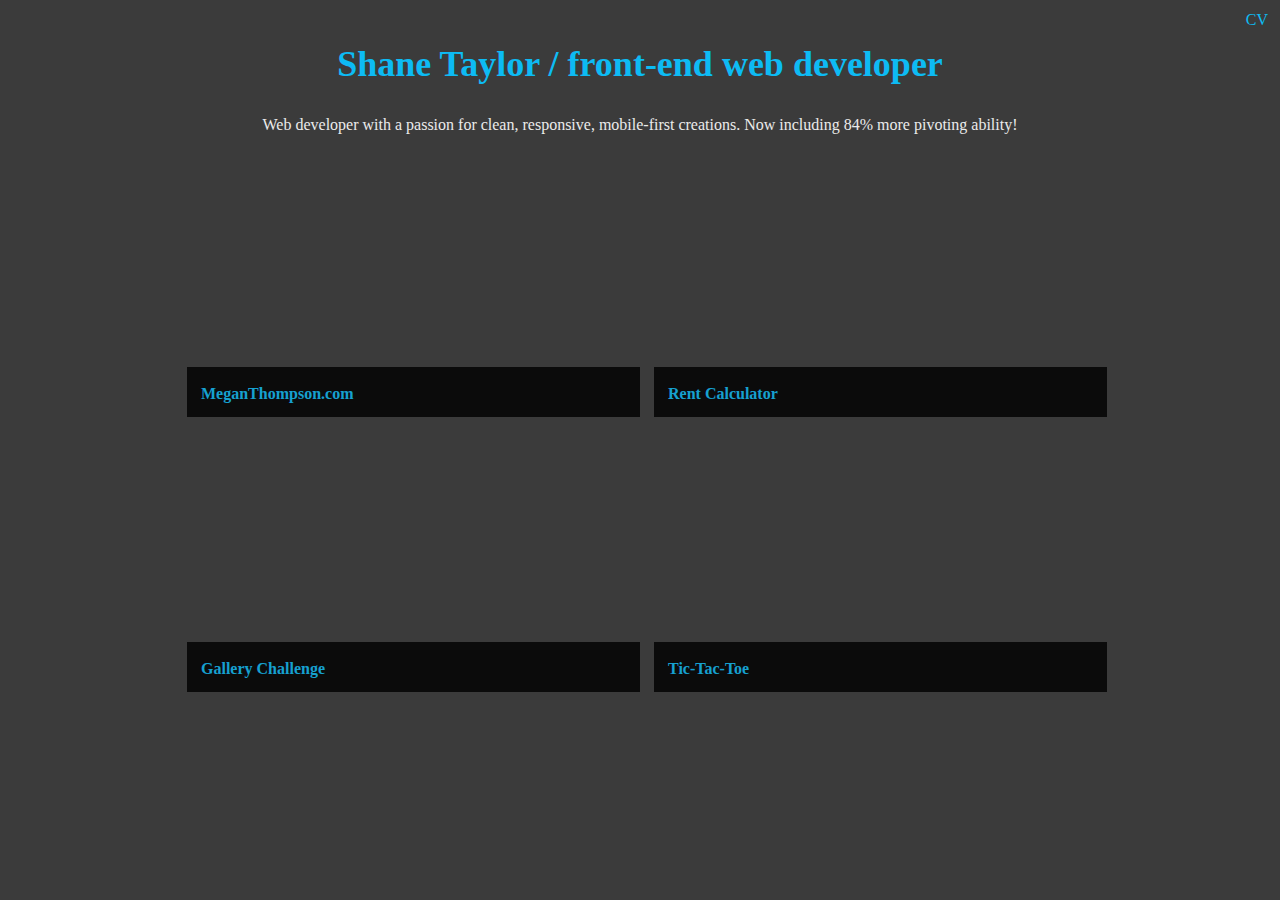
==== index.html @ 2d0ba4a1 "changed the colors and minimized the design" ====
<!doctype html>
<html class="no-js" lang="">
    <head>
        <meta charset="utf-8">
        <meta http-equiv="X-UA-Compatible" content="IE=edge">
        <title></title>
        <meta name="description" content="">
        <meta name="viewport" content="width=device-width, initial-scale=1">

        <link rel="apple-touch-icon" href="apple-touch-icon.png">
        <!-- Place favicon.ico in the root directory -->

        <link rel="stylesheet" href="css/normalize.css">
        <link rel="stylesheet" href="css/main.css">
        <link rel="stylesheet" href="css/home.css">
        <script src="js/vendor/modernizr-2.8.3.min.js"></script>
    </head>
    <body>
        <!--[if lt IE 8]>
            <p class="browserupgrade">You are using an <strong>outdated</strong> browser. Please <a href="http://browsehappy.com/">upgrade your browser</a> to improve your experience.</p>
        <![endif]-->

        <div class="nav">
            <a href="http://shaneallantaylor.github.io/ShaneTaylor_Resume.pdf" target="_blank" class="nav-item">CV</a>
        </div>

        <div class="header">
            <h1>Shane Taylor / front-end web developer</h1>
            <p class="sub-title">Web developer with a passion for clean, responsive, mobile-first creations. Now including 84% more pivoting ability!</p>
            <!-- <h2 class="and-now">and now, here's some recent sample work:</h2> -->
        </div>
        <div class="content-container">
          <div class="content">
            <a href="http://52.24.110.187/" target="_blank">
              <div class="sample-1">
                <div class="sample-title">
                  <p class="sample-title-1">MeganThompson.com</p>
                  <div class="sample-details">
                    <p class="sample-details-1">HTML5, jQuery, CSS3, SPA, Vimeo API, Django</p>
                  </div>
                </div>
              </div>
            </a>
            <a href="http://shaneallantaylor.github.io/rent-calc" target="_blank">
              <div class="sample-2">
                <div class="sample-title">
                  <p class="sample-title-2">Rent Calculator</p>
                  <div class="sample-details">
                    <p class="sample-details-2">HTML5, jQuery, CSS3</p>
                  </div>
                </div>
              </div>
            </a>
            <a href="http://shaneallantaylor.github.io/gallery-challenge/" target="_blank">
              <div class="sample-3">
                <div class="sample-title">
                  <p class="sample-title-3">Gallery Challenge</p>
                  <div class="sample-details">
                    <p class="sample-details-3">HTML5, jQuery, CSS3</p>
                  </div>
                </div>
              </div>
            </a>
            <a href="http://shaneallantaylor.github.io/tic-tac-toe/" target="_blank">
              <div class="sample-4">
                <div class="sample-title">
                  <p class="sample-title-4">Tic-Tac-Toe</p>
                  <div class="sample-details">
                    <p class="sample-details-4">HTML5, jQuery, CSS3, Blake Griffin</p>
                  </div>
                </div>
              </div>
            </a>
          </div>
        </div>
        <!-- <div class="expo-container nope">
          <div class="expo">
            <div class="arrow-up left nope">
            </div>
            <div class="arrow-up right nope">
            </div>
            <p class="expo-text 1 nope hidden">Megan Thompson is a professional photographer working at Hopeless Records and was in dire need of an updated website. I designed the the site with input from her while incorporating best practices for web development, include mobile first and responsive design. It is a single-page application, utilizing HTML5 History, a custom Django backend, URL routing and the Vimeo API. I also wrote a full technical guide for managing the backend through the custom Django installation so Megan is in full control of the content on her site.</p>
            <p class="expo-text 2 nope hidden">This was a side project of mine that I’d wanted to complete since I started my first social work job after college. Many people are not familiar with the basics of rental prices and what landlords typically expect. This calculator takes in very basic user information and succinctly explains a suggested monthly rental amount that landlords will deem affordable to the end-user and links them to a custom craigslist search based on their income. All the information within the calculation is based the latest HUD data.</p>
            <p class="expo-text 3 nope hidden">The creation of this gallery was a challenge put forth by my friends at <a href="https://asana.com/" target="_blank">Asana</a>. The task was to build a photo gallery with a fixed-width, multiple-row layout. There were also a few constraints to consider when laying out the images in the gallery: The order of images must be maintained, images in the same row must have the same height, but must also maintain their aspect ratio (+/- 1px) and not be cropped, rows are variable-height, but must be less than the maximum row height, every row except the last must have total width (including spacing between images) equal to the container width, and the last row must have total width less than or equal to the container width.</p>
            <p class="expo-text 4 nope hidden">Another fun challenge: replicate a simple, turn-based game with clearly defined winning scenarios. For this tasked I focused on improving my workflow process and scaleable code. Also, Blake Griffin wanted to help out, so his influence is felt throughout the game.</p>
          </div>
        </div> -->

        <script src="http://ajax.googleapis.com/ajax/libs/jquery/1.11.2/jquery.min.js"></script>
        <script>window.jQuery || document.write('<script src="js/vendor/jquery-1.11.2.min.js"><\/script>')</script>
        <script src="js/plugins.js"></script>
        <script src="js/main.js"></script>

    </body>
</html>
---- css/main.css ----
/*! HTML5 Boilerplate v5.0.0 | MIT License | http://h5bp.com/ */

/*
 * What follows is the result of much research on cross-browser styling.
 * Credit left inline and big thanks to Nicolas Gallagher, Jonathan Neal,
 * Kroc Camen, and the H5BP dev community and team.
 */

/* ==========================================================================
   Base styles: opinionated defaults
   ========================================================================== */

html {
    color: #222;
    font-size: 1em;
    line-height: 1.4;
}

/*
 * Remove text-shadow in selection highlight:
 * https://twitter.com/miketaylr/status/12228805301
 *
 * These selection rule sets have to be separate.
 * Customize the background color to match your design.
 */

::-moz-selection {
    background: #b3d4fc;
    text-shadow: none;
}

::selection {
    background: #b3d4fc;
    text-shadow: none;
}

/*
 * A better looking default horizontal rule
 */

hr {
    display: block;
    height: 1px;
    border: 0;
    border-top: 1px solid #ccc;
    margin: 1em 0;
    padding: 0;
}

/*
 * Remove the gap between audio, canvas, iframes,
 * images, videos and the bottom of their containers:
 * https://github.com/h5bp/html5-boilerplate/issues/440
 */

audio,
canvas,
iframe,
img,
svg,
video {
    vertical-align: middle;
}

/*
 * Remove default fieldset styles.
 */

fieldset {
    border: 0;
    margin: 0;
    padding: 0;
}

/*
 * Allow only vertical resizing of textareas.
 */

textarea {
    resize: vertical;
}

/* ==========================================================================
   Browser Upgrade Prompt
   ========================================================================== */

.browserupgrade {
    margin: 0.2em 0;
    background: #ccc;
    color: #000;
    padding: 0.2em 0;
}

/* ==========================================================================
   Author's custom styles
   ========================================================================== */

















/* ==========================================================================
   Helper classes
   ========================================================================== */

/*
 * Hide visually and from screen readers:
 * http://juicystudio.com/article/screen-readers-display-none.php
 */

.hidden {
    display: none !important;
    visibility: hidden;
}

/*
 * Hide only visually, but have it available for screen readers:
 * http://snook.ca/archives/html_and_css/hiding-content-for-accessibility
 */

.visuallyhidden {
    border: 0;
    clip: rect(0 0 0 0);
    height: 1px;
    margin: -1px;
    overflow: hidden;
    padding: 0;
    position: absolute;
    width: 1px;
}

/*
 * Extends the .visuallyhidden class to allow the element
 * to be focusable when navigated to via the keyboard:
 * https://www.drupal.org/node/897638
 */

.visuallyhidden.focusable:active,
.visuallyhidden.focusable:focus {
    clip: auto;
    height: auto;
    margin: 0;
    overflow: visible;
    position: static;
    width: auto;
}

/*
 * Hide visually and from screen readers, but maintain layout
 */

.invisible {
    visibility: hidden;
}

/*
 * Clearfix: contain floats
 *
 * For modern browsers
 * 1. The space content is one way to avoid an Opera bug when the
 *    `contenteditable` attribute is included anywhere else in the document.
 *    Otherwise it causes space to appear at the top and bottom of elements
 *    that receive the `clearfix` class.
 * 2. The use of `table` rather than `block` is only necessary if using
 *    `:before` to contain the top-margins of child elements.
 */

.clearfix:before,
.clearfix:after {
    content: " "; /* 1 */
    display: table; /* 2 */
}

.clearfix:after {
    clear: both;
}

/* ==========================================================================
   EXAMPLE Media Queries for Responsive Design.
   These examples override the primary ('mobile first') styles.
   Modify as content requires.
   ========================================================================== */

@media only screen and (min-width: 35em) {
    /* Style adjustments for viewports that meet the condition */
}

@media print,
       (-o-min-device-pixel-ratio: 5/4),
       (-webkit-min-device-pixel-ratio: 1.25),
       (min-resolution: 120dpi) {
    /* Style adjustments for high resolution devices */
}

/* ==========================================================================
   Print styles.
   Inlined to avoid the additional HTTP request:
   http://www.phpied.com/delay-loading-your-print-css/
   ========================================================================== */

@media print {
    *,
    *:before,
    *:after {
        background: transparent !important;
        color: #000 !important; /* Black prints faster:
                                   http://www.sanbeiji.com/archives/953 */
        box-shadow: none !important;
        text-shadow: none !important;
    }

    a,
    a:visited {
        text-decoration: underline;
    }

    a[href]:after {
        content: " (" attr(href) ")";
    }

    abbr[title]:after {
        content: " (" attr(title) ")";
    }

    /*
     * Don't show links that are fragment identifiers,
     * or use the `javascript:` pseudo protocol
     */

    a[href^="#"]:after,
    a[href^="javascript:"]:after {
        content: "";
    }

    pre,
    blockquote {
        border: 1px solid #999;
        page-break-inside: avoid;
    }

    /*
     * Printing Tables:
     * http://css-discuss.incutio.com/wiki/Printing_Tables
     */

    thead {
        display: table-header-group;
    }

    tr,
    img {
        page-break-inside: avoid;
    }

    img {
        max-width: 100% !important;
    }

    p,
    h2,
    h3 {
        orphans: 3;
        widows: 3;
    }

    h2,
    h3 {
        page-break-after: avoid;
    }
}
---- css/home.css ----
body {
  background-color: #3b3b3b;
  color: #0dbbf4;
  font-family: open sans;
}

body::-webkit-scrollbar {
  display: none;
}

a {
  color: #0dbbf4;
  font-weight: bold;
  text-decoration: none;
}

a:visted {
  color: #0dbbf4;
  text-decoration: none;
}

a:hover {
  color: #0dbbf4;
}

ul {
  list-style: none;
  display: -webkit-inline-box;
}

ul li {
  padding-right: 30px;
}

.header {
  width: 100%;
  text-align: center;
}

.header h1 {
  font-weight: 900;
  font-size: 36px;
  padding-top: 15px;
}

.and-now {
  font-weight: 700;
  font-size: 24px;
}

.sub-title {
  font-weight: 300;
  margin-right: 20%;
  margin-left: 20%;
  color: #ebebeb;
}

.nav-item {
  padding-right: 10px;
  margin-top: -15px;
  position: absolute;
  right: 2px;
  font-weight: 300;
  font-size: 16px;
}

.content-container {
  width: 80%;
  margin: auto;
}

.content {
  display: flex;
  flex-direction: row;
  flex-wrap: wrap;
  justify-content: center;
  align-content: center;
  max-width: 100%;
  width: 978px;
  margin: 0 auto;
}

.sample-title {
  position: absolute;
  bottom: 0;
  background-color: black;
  opacity: 0.8;
  height: 50px;
  width: 100%;
  -webkit-transition: height 0.5s;
  transition: height 0.5s;
  overflow: hidden;
}

.sample-title p {
  margin-bottom: 8px;
}

.content p {
  position: relative;
  bottom: 0;
  padding-left: 14px;
  -webkit-transition: all 0.5s;
 transition: all 0.5s;
}

.content a {
  position: relative;
  bottom: 0;
  padding-left: 14px;
  -webkit-transition: all 0.5s;
 transition: all 0.5s;
}

.sample-details p {
  margin-top: 3px;
  margin-bottom: -9px;
  overflow: hidden;
}

.sample-details a {
  margin-top: 3px;
  margin-bottom: 4px;
  overflow: hidden;
}

.sample-1 {
  background-size: cover;
  cursor: pointer;
  transition: all 0.5s;
  background-position: center top;
  margin: 10px auto;
  position: relative;
  display: flex;
  flex-direction: column;
  justify-content: flex-end;
  left: 0;
  width: 453px;
  height: 255px;
  background-image: url("../img/sample-work/mt.jpg");
  background-size: contain;
  z-index: 900;
}

.sample-details-1 {
  font-size: 14px;
  z-index: 998;
}

.sample-details-2 {
  font-size: 14px;
}

.sample-link-1 {
  font-size: 12px;
  font-style: italic;
  z-index: 999;
}

.sample-link-2 {
  font-size: 12px;
  font-style: italic;
  z-index: 999;
}

.sample-2 {
  background-size: cover;
  cursor: pointer;
  transition: all 0.5s;
  background-position: center top;
  margin: 10px auto;
  position: relative;
  display: flex;
  flex-direction: column;
  justify-content: flex-end;
  right: 0;
  width: 453px;
  height: 255px;
  background-image: url("../img/sample-work/rent-calc.jpg");
  background-size: contain;
}

.sample-3 {
  background-size: cover;
  cursor: pointer;
  transition: all 0.5s;
  background-position: center top;
  margin: 10px auto;
  position: relative;
  display: flex;
  flex-direction: column;
  justify-content: flex-end;
  right: 0;
  width: 453px;
  height: 255px;
  background-image: url("../img/sample-work/gc.jpg");
  background-size: contain;
}

.sample-4 {
  background-size: cover;
  cursor: pointer;
  transition: all 0.5s;
  background-position: center top;
  margin: 10px auto;
  position: relative;
  display: flex;
  flex-direction: column;
  justify-content: flex-end;
  right: 0;
  width: 453px;
  height: 255px;
  background-image: url("../img/sample-work/ttt.jpg");
  background-size: contain;
}
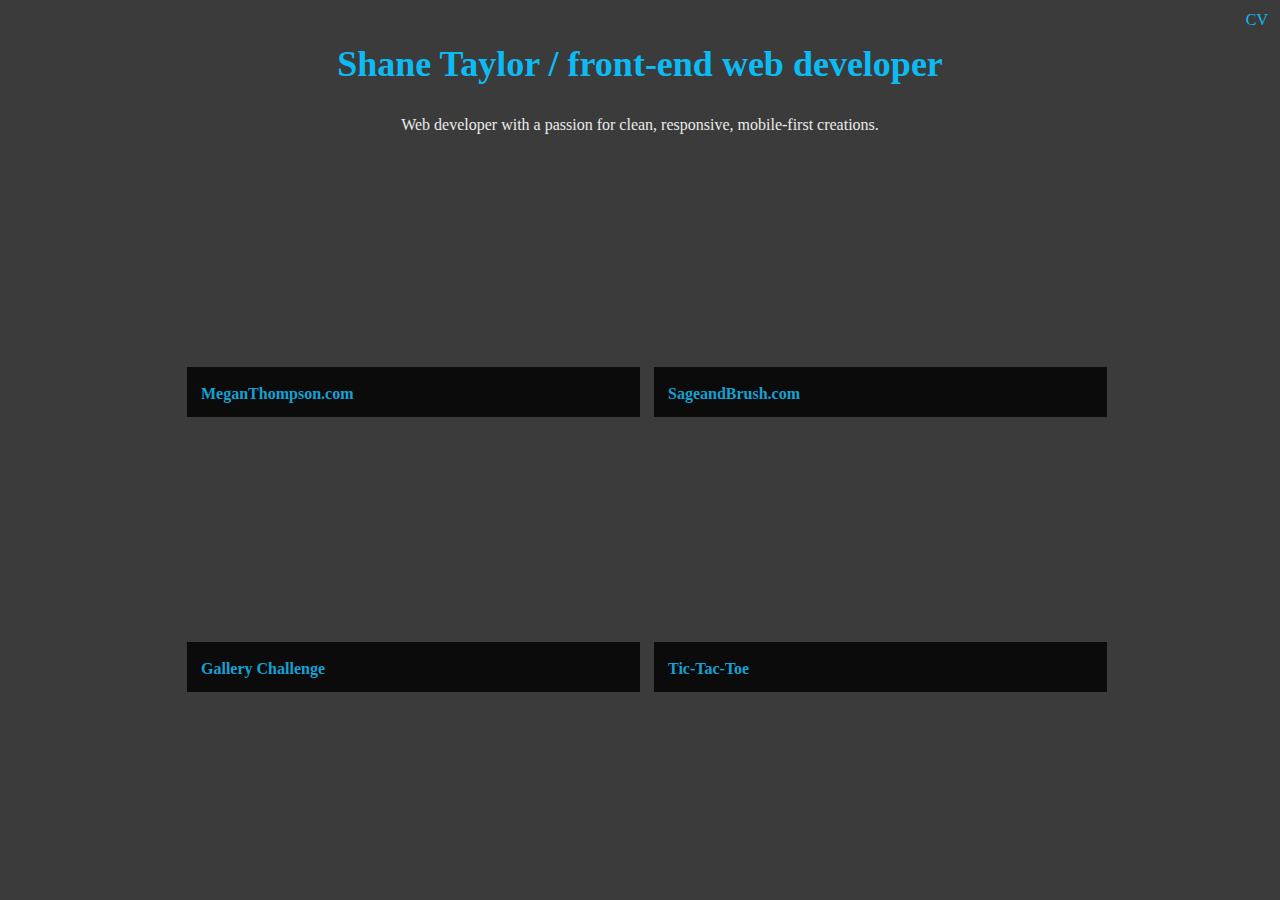
==== commit 96a21794: "updated desc text" ====
--- a/index.html
+++ b/index.html
@@ -26,7 +26,7 @@
 
         <div class="header">
             <h1>Shane Taylor / front-end web developer</h1>
-            <p class="sub-title">Web developer with a passion for clean, responsive, mobile-first creations. Now including 84% more pivoting ability!</p>
+            <p class="sub-title">Web developer with a passion for clean, responsive, mobile-first creations.</p>
             <!-- <h2 class="and-now">and now, here's some recent sample work:</h2> -->
         </div>
         <div class="content-container">
@@ -41,12 +41,12 @@
                 </div>
               </div>
             </a>
-            <a href="http://shaneallantaylor.github.io/rent-calc" target="_blank">
+            <a href="http://test.sageandbrush.com" target="_blank">
               <div class="sample-2">
                 <div class="sample-title">
-                  <p class="sample-title-2">Rent Calculator</p>
+                  <p class="sample-title-2">SageandBrush.com</p>
                   <div class="sample-details">
-                    <p class="sample-details-2">HTML5, jQuery, CSS3</p>
+                    <p class="sample-details-2">WordPress, PHP, HTML5, jQuery, CSS3</p>
                   </div>
                 </div>
               </div>
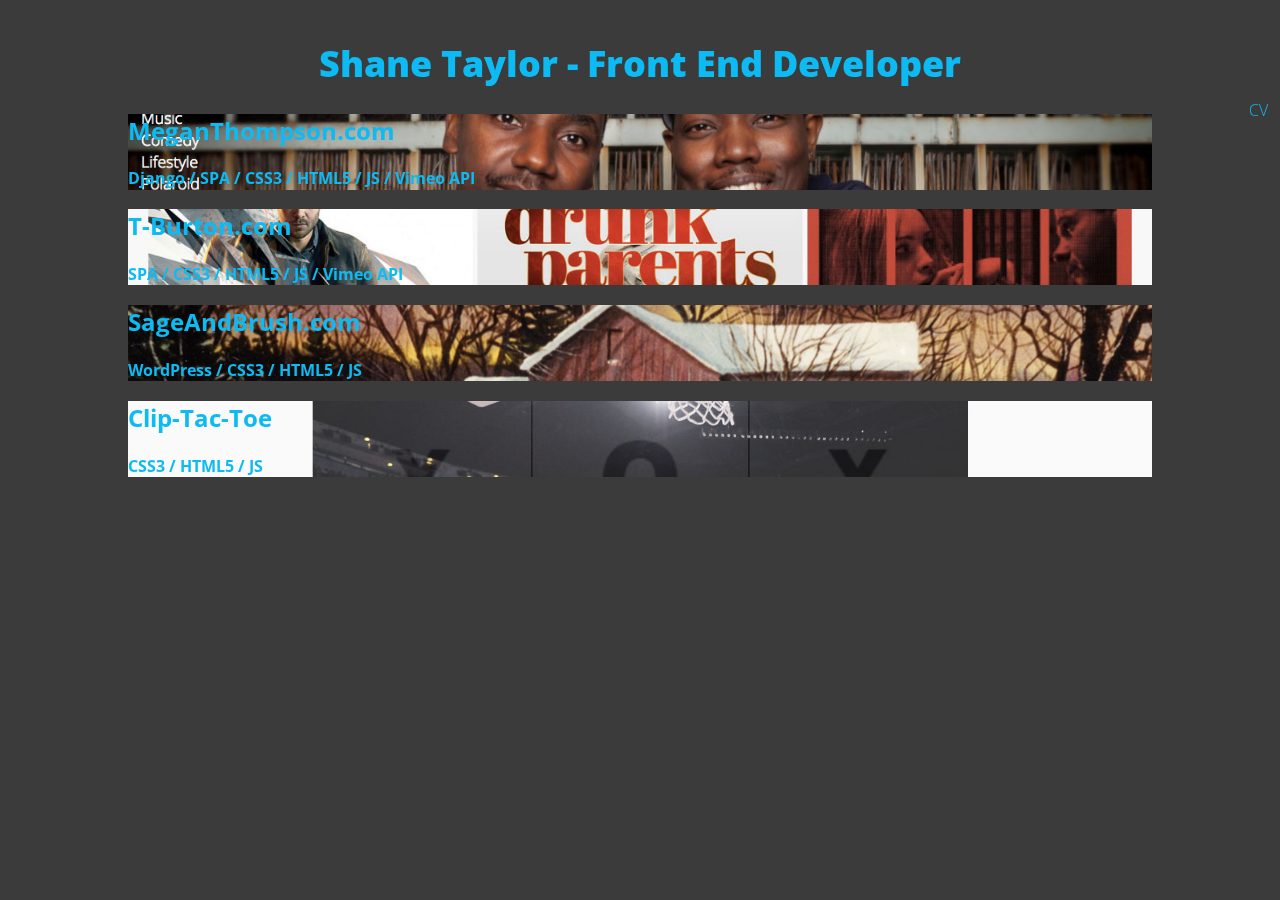
==== commit f917d13b: "updated site. parallax silliness" ====
--- a/index.html
+++ b/index.html
@@ -8,88 +8,65 @@
         <meta name="viewport" content="width=device-width, initial-scale=1">
 
         <link rel="apple-touch-icon" href="apple-touch-icon.png">
-        <!-- Place favicon.ico in the root directory -->
 
         <link rel="stylesheet" href="css/normalize.css">
         <link rel="stylesheet" href="css/main.css">
         <link rel="stylesheet" href="css/home.css">
+        <link href='https://fonts.googleapis.com/css?family=Open+Sans' rel='stylesheet' type='text/css'>
         <script src="js/vendor/modernizr-2.8.3.min.js"></script>
     </head>
     <body>
         <!--[if lt IE 8]>
             <p class="browserupgrade">You are using an <strong>outdated</strong> browser. Please <a href="http://browsehappy.com/">upgrade your browser</a> to improve your experience.</p>
         <![endif]-->
-
-        <div class="nav">
-            <a href="http://shaneallantaylor.github.io/ShaneTaylor_Resume.pdf" target="_blank" class="nav-item">CV</a>
-        </div>
-
         <div class="header">
-            <h1>Shane Taylor / front-end web developer</h1>
-            <p class="sub-title">Web developer with a passion for clean, responsive, mobile-first creations.</p>
-            <!-- <h2 class="and-now">and now, here's some recent sample work:</h2> -->
+            <h1>Shane Taylor - Front End Developer</h1>
+            <div class="cv"><a href="http://shaneallantaylor.github.io/ShaneTaylor_Resume.pdf" target="_blank" class="nav-item">CV</a></div>
         </div>
         <div class="content-container">
-          <div class="content">
-            <a href="http://52.24.110.187/" target="_blank">
-              <div class="sample-1">
-                <div class="sample-title">
-                  <p class="sample-title-1">MeganThompson.com</p>
-                  <div class="sample-details">
-                    <p class="sample-details-1">HTML5, jQuery, CSS3, SPA, Vimeo API, Django</p>
-                  </div>
-                </div>
+          <div class="mobile-info"></div>
+          <a href="http://www.meganthompson.com" target="_blank">
+            <div class="parallax-window first" data-parallax="scroll" data-image-src="img/sample-work/mt-hero.jpg">
+              <div class="project-info">
+                <h2 class="project-title">MeganThompson.com</h2>
+                <p class="project-details">Django / SPA / CSS3 / HTML5 / JS / Vimeo API</p>
               </div>
-            </a>
-            <a href="http://test.sageandbrush.com" target="_blank">
-              <div class="sample-2">
-                <div class="sample-title">
-                  <p class="sample-title-2">SageandBrush.com</p>
-                  <div class="sample-details">
-                    <p class="sample-details-2">WordPress, PHP, HTML5, jQuery, CSS3</p>
-                  </div>
-                </div>
+            </div>
+          </a>
+          <div class="mobile-info"></div>
+          <a href="http://www.t-burton.com" target="_blank">
+            <div class="parallax-window" data-parallax="scroll" data-image-src="img/sample-work/tb-hero.jpg">
+              <div class="project-info">
+                <h2 class="project-title">T-Burton.com</h2>
+                <p class="project-details">SPA / CSS3 / HTML5 / JS / Vimeo API</p>
               </div>
-            </a>
-            <a href="http://shaneallantaylor.github.io/gallery-challenge/" target="_blank">
-              <div class="sample-3">
-                <div class="sample-title">
-                  <p class="sample-title-3">Gallery Challenge</p>
-                  <div class="sample-details">
-                    <p class="sample-details-3">HTML5, jQuery, CSS3</p>
-                  </div>
-                </div>
+            </div>
+          </a>
+          <div class="mobile-info"></div>
+          <a href="http://test.sageandbrush.com" target="_blank">
+            <div class="parallax-window" data-parallax="scroll" data-image-src="img/sample-work/sage-hero.jpg">
+              <div class="project-info">
+                <h2 class="project-title">SageAndBrush.com</h2>
+                <p class="project-details">WordPress / CSS3 / HTML5 / JS</p>
               </div>
-            </a>
-            <a href="http://shaneallantaylor.github.io/tic-tac-toe/" target="_blank">
-              <div class="sample-4">
-                <div class="sample-title">
-                  <p class="sample-title-4">Tic-Tac-Toe</p>
-                  <div class="sample-details">
-                    <p class="sample-details-4">HTML5, jQuery, CSS3, Blake Griffin</p>
-                  </div>
-                </div>
+            </div>
+          </a>
+          <div class="mobile-info"></div>
+          <a href="http://shaneallantaylor.github.io/tic-tac-toe/" target="_blank">
+            <div class="parallax-window" data-parallax="scroll" data-image-src="img/sample-work/ctt-hero.jpg">
+              <div class="project-info">
+                <h2 class="project-title">Clip-Tac-Toe</h2>
+                <p class="project-details">CSS3 / HTML5 / JS</p>
               </div>
-            </a>
-          </div>
+            </div>
+          </a>
         </div>
-        <!-- <div class="expo-container nope">
-          <div class="expo">
-            <div class="arrow-up left nope">
-            </div>
-            <div class="arrow-up right nope">
-            </div>
-            <p class="expo-text 1 nope hidden">Megan Thompson is a professional photographer working at Hopeless Records and was in dire need of an updated website. I designed the the site with input from her while incorporating best practices for web development, include mobile first and responsive design. It is a single-page application, utilizing HTML5 History, a custom Django backend, URL routing and the Vimeo API. I also wrote a full technical guide for managing the backend through the custom Django installation so Megan is in full control of the content on her site.</p>
-            <p class="expo-text 2 nope hidden">This was a side project of mine that I’d wanted to complete since I started my first social work job after college. Many people are not familiar with the basics of rental prices and what landlords typically expect. This calculator takes in very basic user information and succinctly explains a suggested monthly rental amount that landlords will deem affordable to the end-user and links them to a custom craigslist search based on their income. All the information within the calculation is based the latest HUD data.</p>
-            <p class="expo-text 3 nope hidden">The creation of this gallery was a challenge put forth by my friends at <a href="https://asana.com/" target="_blank">Asana</a>. The task was to build a photo gallery with a fixed-width, multiple-row layout. There were also a few constraints to consider when laying out the images in the gallery: The order of images must be maintained, images in the same row must have the same height, but must also maintain their aspect ratio (+/- 1px) and not be cropped, rows are variable-height, but must be less than the maximum row height, every row except the last must have total width (including spacing between images) equal to the container width, and the last row must have total width less than or equal to the container width.</p>
-            <p class="expo-text 4 nope hidden">Another fun challenge: replicate a simple, turn-based game with clearly defined winning scenarios. For this tasked I focused on improving my workflow process and scaleable code. Also, Blake Griffin wanted to help out, so his influence is felt throughout the game.</p>
-          </div>
-        </div> -->
 
         <script src="http://ajax.googleapis.com/ajax/libs/jquery/1.11.2/jquery.min.js"></script>
         <script>window.jQuery || document.write('<script src="js/vendor/jquery-1.11.2.min.js"><\/script>')</script>
         <script src="js/plugins.js"></script>
         <script src="js/main.js"></script>
+        <script src="js/vendor/parallax.min.js"></script>
 
     </body>
 </html>
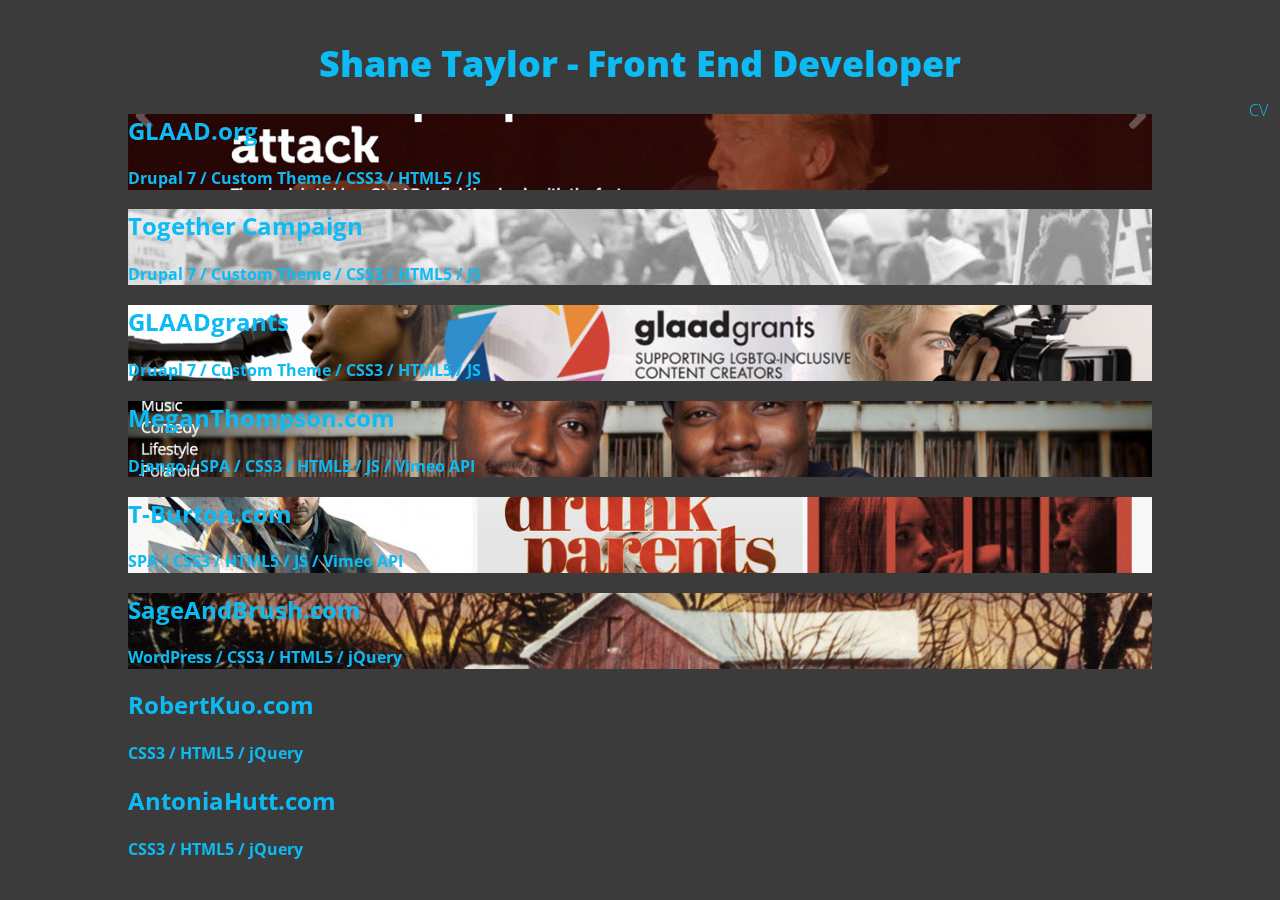
==== commit c699b476: "updated with glaad stuff" ====
--- a/index.html
+++ b/index.html
@@ -3,11 +3,9 @@
     <head>
         <meta charset="utf-8">
         <meta http-equiv="X-UA-Compatible" content="IE=edge">
-        <title></title>
+        <title>Shane Taylor - Front End Developer, Designer, and Benevolent Human</title>
         <meta name="description" content="">
         <meta name="viewport" content="width=device-width, initial-scale=1">
-
-        <link rel="apple-touch-icon" href="apple-touch-icon.png">
 
         <link rel="stylesheet" href="css/normalize.css">
         <link rel="stylesheet" href="css/main.css">
@@ -25,8 +23,35 @@
         </div>
         <div class="content-container">
           <div class="mobile-info"></div>
+          <a href="https://www..glaad.org" target="_blank">
+            <div class="parallax-window first" data-parallax="scroll" data-image-src="img/sample-work/glaad-hero.jpg">
+              <div class="project-info">
+                <h2 class="project-title">GLAAD.org</h2>
+                <p class="project-details">Drupal 7 / Custom Theme / CSS3 / HTML5 / JS</p>
+              </div>
+            </div>
+          </a>
+          <div class="mobile-info"></div>
+          <a href="https://www.glaad.org/together" target="_blank">
+            <div class="parallax-window" data-parallax="scroll" data-image-src="img/sample-work/tog-hero.jpg">
+              <div class="project-info">
+                <h2 class="project-title">Together Campaign</h2>
+                <p class="project-details">Drupal 7 / Custom Theme / CSS3 / HTML5 / JS</p>
+              </div>
+            </div>
+          </a>
+          <div class="mobile-info"></div>
+          <a href="https://www.glaad.org/grants" target="_blank">
+            <div class="parallax-window" data-parallax="scroll" data-image-src="img/sample-work/grants-hero.jpg">
+              <div class="project-info">
+                <h2 class="project-title">GLAADgrants</h2>
+                <p class="project-details">Druapl 7 / Custom Theme / CSS3 / HTML5 / JS</p>
+              </div>
+            </div>
+          </a>
+          <div class="mobile-info"></div>
           <a href="http://www.meganthompson.com" target="_blank">
-            <div class="parallax-window first" data-parallax="scroll" data-image-src="img/sample-work/mt-hero.jpg">
+            <div class="parallax-window" data-parallax="scroll" data-image-src="img/sample-work/mt-hero.jpg">
               <div class="project-info">
                 <h2 class="project-title">MeganThompson.com</h2>
                 <p class="project-details">Django / SPA / CSS3 / HTML5 / JS / Vimeo API</p>
@@ -43,20 +68,29 @@
             </div>
           </a>
           <div class="mobile-info"></div>
-          <a href="http://test.sageandbrush.com" target="_blank">
+          <a href="http://www.sageandbrush.com" target="_blank">
             <div class="parallax-window" data-parallax="scroll" data-image-src="img/sample-work/sage-hero.jpg">
               <div class="project-info">
                 <h2 class="project-title">SageAndBrush.com</h2>
-                <p class="project-details">WordPress / CSS3 / HTML5 / JS</p>
+                <p class="project-details">WordPress / CSS3 / HTML5 / jQuery</p>
               </div>
             </div>
           </a>
           <div class="mobile-info"></div>
-          <a href="http://shaneallantaylor.github.io/tic-tac-toe/" target="_blank">
-            <div class="parallax-window" data-parallax="scroll" data-image-src="img/sample-work/ctt-hero.jpg">
+          <a href="http://robertkuo.com/" target="_blank">
+            <div class="parallax-window" data-parallax="scroll" data-image-src="img/sample-work/rk-hero.jpg">
               <div class="project-info">
-                <h2 class="project-title">Clip-Tac-Toe</h2>
-                <p class="project-details">CSS3 / HTML5 / JS</p>
+                <h2 class="project-title">RobertKuo.com</h2>
+                <p class="project-details">CSS3 / HTML5 / jQuery</p>
+              </div>
+            </div>
+          </a>
+          <div class="mobile-info"></div>
+          <a href="http://antoniahutt.com/" target="_blank">
+            <div class="parallax-window" data-parallax="scroll" data-image-src="img/sample-work/ah-hero.jpg">
+              <div class="project-info">
+                <h2 class="project-title">AntoniaHutt.com</h2>
+                <p class="project-details">CSS3 / HTML5 / jQuery</p>
               </div>
             </div>
           </a>
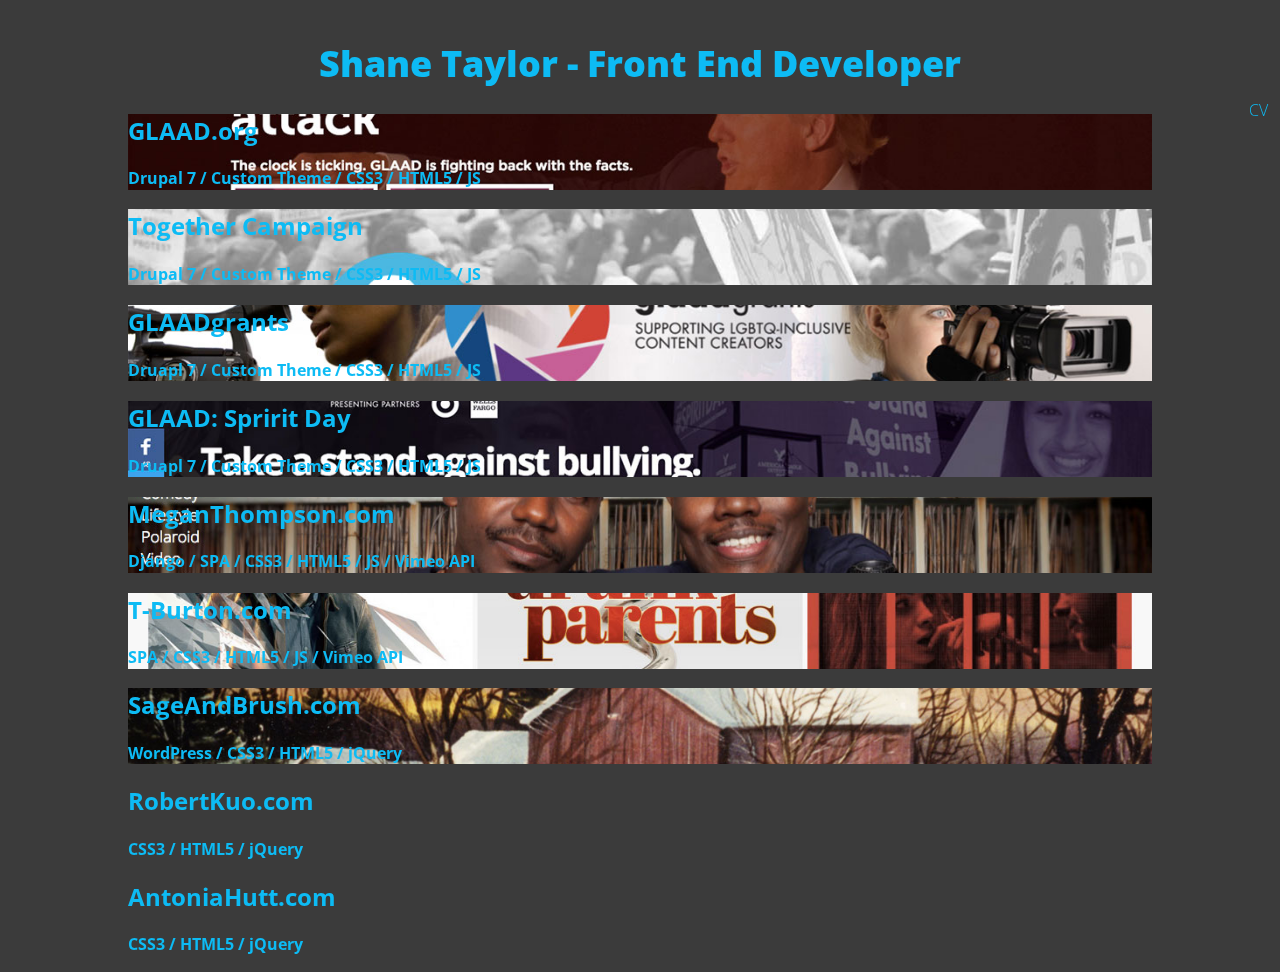
==== commit edaac9b4: "added spiritday" ====
--- a/index.html
+++ b/index.html
@@ -19,11 +19,11 @@
         <![endif]-->
         <div class="header">
             <h1>Shane Taylor - Front End Developer</h1>
-            <div class="cv"><a href="http://shaneallantaylor.github.io/ShaneTaylor_Resume.pdf" target="_blank" class="nav-item">CV</a></div>
+            <div class="cv"><a href="http://shaneallantaylor.github.io/sat-resume.pdf" target="_blank" class="nav-item">CV</a></div>
         </div>
         <div class="content-container">
           <div class="mobile-info"></div>
-          <a href="https://www..glaad.org" target="_blank">
+          <a href="https://www.glaad.org" target="_blank">
             <div class="parallax-window first" data-parallax="scroll" data-image-src="img/sample-work/glaad-hero.jpg">
               <div class="project-info">
                 <h2 class="project-title">GLAAD.org</h2>
@@ -45,6 +45,15 @@
             <div class="parallax-window" data-parallax="scroll" data-image-src="img/sample-work/grants-hero.jpg">
               <div class="project-info">
                 <h2 class="project-title">GLAADgrants</h2>
+                <p class="project-details">Druapl 7 / Custom Theme / CSS3 / HTML5 / JS</p>
+              </div>
+            </div>
+          </a>
+          <div class="mobile-info"></div>
+          <a href="https://www.glaad.org/spiritday" target="_blank">
+            <div class="parallax-window" data-parallax="scroll" data-image-src="img/sample-work/sd-hero.jpg">
+              <div class="project-info">
+                <h2 class="project-title">GLAAD: Spririt Day</h2>
                 <p class="project-details">Druapl 7 / Custom Theme / CSS3 / HTML5 / JS</p>
               </div>
             </div>
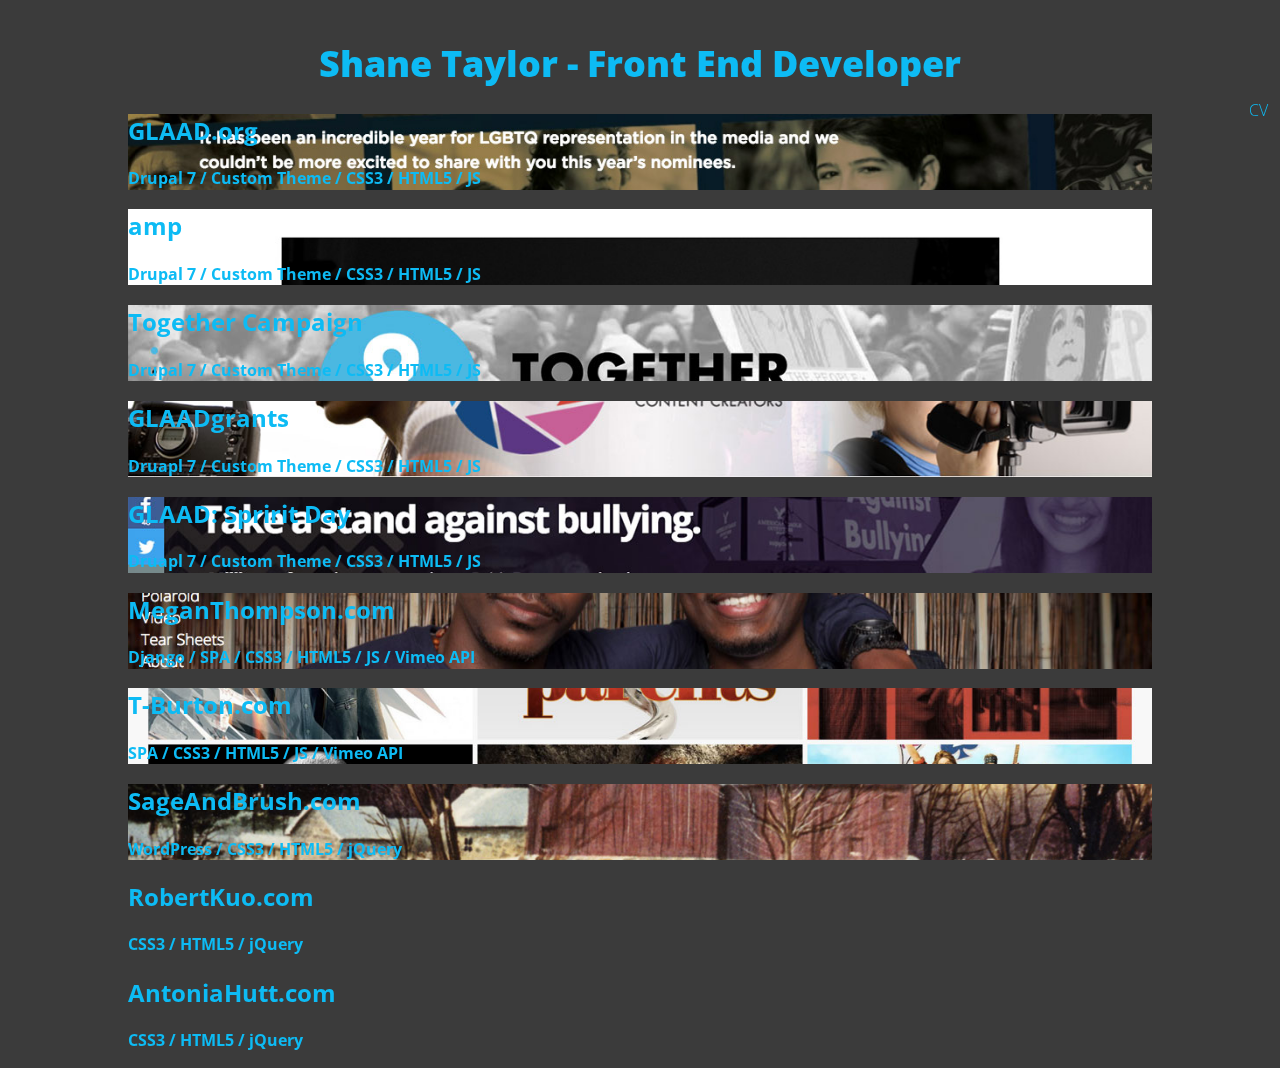
==== commit 8da3a656: "amp and new glaad image" ====
--- a/index.html
+++ b/index.html
@@ -19,14 +19,23 @@
         <![endif]-->
         <div class="header">
             <h1>Shane Taylor - Front End Developer</h1>
-            <div class="cv"><a href="http://shaneallantaylor.github.io/sat-resume.pdf" target="_blank" class="nav-item">CV</a></div>
+            <div class="cv"><a href="http://shaneallantaylor.github.io/portfolio/ShaneTaylor-Resume.pdf" target="_blank" class="nav-item">CV</a></div>
         </div>
         <div class="content-container">
           <div class="mobile-info"></div>
           <a href="https://www.glaad.org" target="_blank">
-            <div class="parallax-window first" data-parallax="scroll" data-image-src="img/sample-work/glaad-hero.jpg">
+            <div class="parallax-window first" data-parallax="scroll" data-image-src="img/sample-work/glaad-hero2.jpg">
               <div class="project-info">
                 <h2 class="project-title">GLAAD.org</h2>
+                <p class="project-details">Drupal 7 / Custom Theme / CSS3 / HTML5 / JS</p>
+              </div>
+            </div>
+          </a>
+          <div class="mobile-info"></div>
+          <a href="https://www.glaad.org/amp" target="_blank">
+            <div class="parallax-window" data-parallax="scroll" data-image-src="img/sample-work/amp-hero.jpg">
+              <div class="project-info">
+                <h2 class="project-title">amp</h2>
                 <p class="project-details">Drupal 7 / Custom Theme / CSS3 / HTML5 / JS</p>
               </div>
             </div>
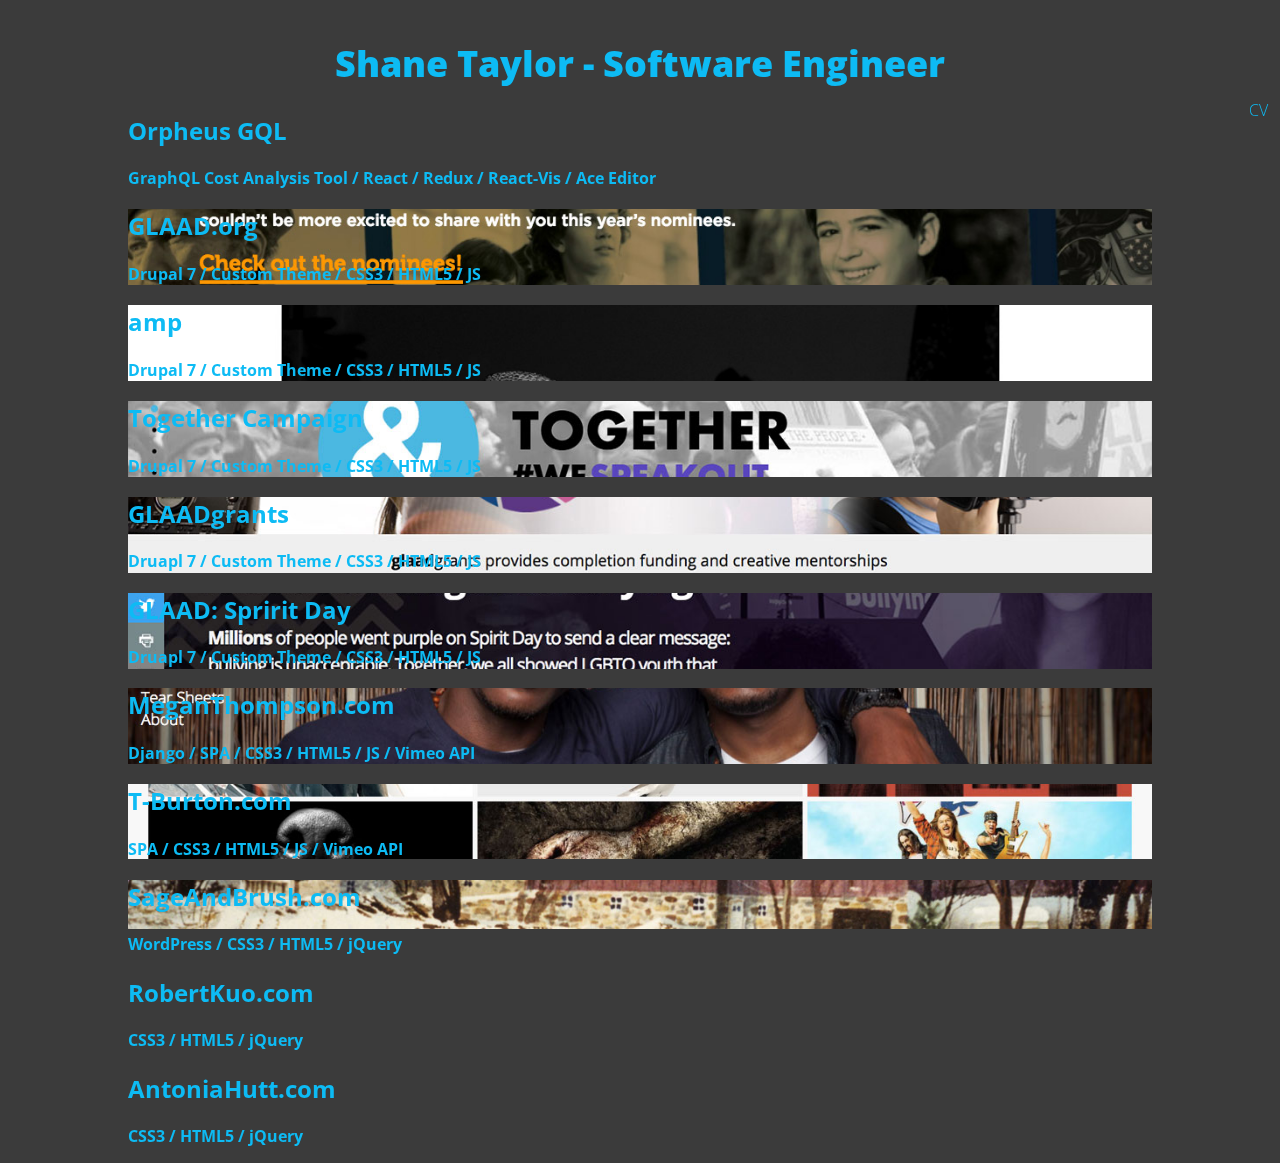
==== commit 6d899816: "Merge pull request #1 from shaneallantaylor/update-resume" ====
--- a/index.html
+++ b/index.html
@@ -1,124 +1,137 @@
 <!doctype html>
 <html class="no-js" lang="">
-    <head>
-        <meta charset="utf-8">
-        <meta http-equiv="X-UA-Compatible" content="IE=edge">
-        <title>Shane Taylor - Front End Developer, Designer, and Benevolent Human</title>
-        <meta name="description" content="">
-        <meta name="viewport" content="width=device-width, initial-scale=1">
 
-        <link rel="stylesheet" href="css/normalize.css">
-        <link rel="stylesheet" href="css/main.css">
-        <link rel="stylesheet" href="css/home.css">
-        <link href='https://fonts.googleapis.com/css?family=Open+Sans' rel='stylesheet' type='text/css'>
-        <script src="js/vendor/modernizr-2.8.3.min.js"></script>
-    </head>
-    <body>
-        <!--[if lt IE 8]>
+<head>
+  <meta charset="utf-8">
+  <meta http-equiv="X-UA-Compatible" content="IE=edge">
+  <title>Shane Taylor - Software Engineer and Benevolent Human</title>
+  <meta name="description" content="">
+  <meta name="viewport" content="width=device-width, initial-scale=1">
+
+  <link rel="stylesheet" href="css/normalize.css">
+  <link rel="stylesheet" href="css/main.css">
+  <link rel="stylesheet" href="css/home.css">
+  <link href='https://fonts.googleapis.com/css?family=Open+Sans' rel='stylesheet' type='text/css'>
+  <script src="js/vendor/modernizr-2.8.3.min.js"></script>
+</head>
+
+<body>
+  <!--[if lt IE 8]>
             <p class="browserupgrade">You are using an <strong>outdated</strong> browser. Please <a href="http://browsehappy.com/">upgrade your browser</a> to improve your experience.</p>
         <![endif]-->
-        <div class="header">
-            <h1>Shane Taylor - Front End Developer</h1>
-            <div class="cv"><a href="http://shaneallantaylor.github.io/portfolio/ShaneTaylor-Resume.pdf" target="_blank" class="nav-item">CV</a></div>
+  <div class="header">
+    <h1>Shane Taylor - Software Engineer</h1>
+    <div class="cv"><a href="/ShaneTaylor-Resume-Sept2020.pdf" target="_blank"
+        class="nav-item">CV</a></div>
+  </div>
+  <div class="content-container">
+    <div class="mobile-info"></div>
+    <a href="https://orpheusgql.com" target="_blank">
+      <div class="parallax-window first" data-parallax="scroll" data-image-src="img/sample-work/ogql-hero.jpg">
+        <div class="project-info">
+          <h2 class="project-title">Orpheus GQL</h2>
+          <p class="project-details">GraphQL Cost Analysis Tool / React / Redux / React-Vis / Ace Editor</p>
         </div>
-        <div class="content-container">
-          <div class="mobile-info"></div>
-          <a href="https://www.glaad.org" target="_blank">
-            <div class="parallax-window first" data-parallax="scroll" data-image-src="img/sample-work/glaad-hero2.jpg">
-              <div class="project-info">
-                <h2 class="project-title">GLAAD.org</h2>
-                <p class="project-details">Drupal 7 / Custom Theme / CSS3 / HTML5 / JS</p>
-              </div>
-            </div>
-          </a>
-          <div class="mobile-info"></div>
-          <a href="https://www.glaad.org/amp" target="_blank">
-            <div class="parallax-window" data-parallax="scroll" data-image-src="img/sample-work/amp-hero.jpg">
-              <div class="project-info">
-                <h2 class="project-title">amp</h2>
-                <p class="project-details">Drupal 7 / Custom Theme / CSS3 / HTML5 / JS</p>
-              </div>
-            </div>
-          </a>
-          <div class="mobile-info"></div>
-          <a href="https://www.glaad.org/together" target="_blank">
-            <div class="parallax-window" data-parallax="scroll" data-image-src="img/sample-work/tog-hero.jpg">
-              <div class="project-info">
-                <h2 class="project-title">Together Campaign</h2>
-                <p class="project-details">Drupal 7 / Custom Theme / CSS3 / HTML5 / JS</p>
-              </div>
-            </div>
-          </a>
-          <div class="mobile-info"></div>
-          <a href="https://www.glaad.org/grants" target="_blank">
-            <div class="parallax-window" data-parallax="scroll" data-image-src="img/sample-work/grants-hero.jpg">
-              <div class="project-info">
-                <h2 class="project-title">GLAADgrants</h2>
-                <p class="project-details">Druapl 7 / Custom Theme / CSS3 / HTML5 / JS</p>
-              </div>
-            </div>
-          </a>
-          <div class="mobile-info"></div>
-          <a href="https://www.glaad.org/spiritday" target="_blank">
-            <div class="parallax-window" data-parallax="scroll" data-image-src="img/sample-work/sd-hero.jpg">
-              <div class="project-info">
-                <h2 class="project-title">GLAAD: Spririt Day</h2>
-                <p class="project-details">Druapl 7 / Custom Theme / CSS3 / HTML5 / JS</p>
-              </div>
-            </div>
-          </a>
-          <div class="mobile-info"></div>
-          <a href="http://www.meganthompson.com" target="_blank">
-            <div class="parallax-window" data-parallax="scroll" data-image-src="img/sample-work/mt-hero.jpg">
-              <div class="project-info">
-                <h2 class="project-title">MeganThompson.com</h2>
-                <p class="project-details">Django / SPA / CSS3 / HTML5 / JS / Vimeo API</p>
-              </div>
-            </div>
-          </a>
-          <div class="mobile-info"></div>
-          <a href="http://www.t-burton.com" target="_blank">
-            <div class="parallax-window" data-parallax="scroll" data-image-src="img/sample-work/tb-hero.jpg">
-              <div class="project-info">
-                <h2 class="project-title">T-Burton.com</h2>
-                <p class="project-details">SPA / CSS3 / HTML5 / JS / Vimeo API</p>
-              </div>
-            </div>
-          </a>
-          <div class="mobile-info"></div>
-          <a href="http://www.sageandbrush.com" target="_blank">
-            <div class="parallax-window" data-parallax="scroll" data-image-src="img/sample-work/sage-hero.jpg">
-              <div class="project-info">
-                <h2 class="project-title">SageAndBrush.com</h2>
-                <p class="project-details">WordPress / CSS3 / HTML5 / jQuery</p>
-              </div>
-            </div>
-          </a>
-          <div class="mobile-info"></div>
-          <a href="http://robertkuo.com/" target="_blank">
-            <div class="parallax-window" data-parallax="scroll" data-image-src="img/sample-work/rk-hero.jpg">
-              <div class="project-info">
-                <h2 class="project-title">RobertKuo.com</h2>
-                <p class="project-details">CSS3 / HTML5 / jQuery</p>
-              </div>
-            </div>
-          </a>
-          <div class="mobile-info"></div>
-          <a href="http://antoniahutt.com/" target="_blank">
-            <div class="parallax-window" data-parallax="scroll" data-image-src="img/sample-work/ah-hero.jpg">
-              <div class="project-info">
-                <h2 class="project-title">AntoniaHutt.com</h2>
-                <p class="project-details">CSS3 / HTML5 / jQuery</p>
-              </div>
-            </div>
-          </a>
+      </div>
+    </a>
+    <div class="mobile-info"></div>
+    <a href="https://www.glaad.org" target="_blank">
+      <div class="parallax-window first" data-parallax="scroll" data-image-src="img/sample-work/glaad-hero2.jpg">
+        <div class="project-info">
+          <h2 class="project-title">GLAAD.org</h2>
+          <p class="project-details">Drupal 7 / Custom Theme / CSS3 / HTML5 / JS</p>
         </div>
+      </div>
+    </a>
+    <div class="mobile-info"></div>
+    <a href="https://www.glaad.org/amp" target="_blank">
+      <div class="parallax-window" data-parallax="scroll" data-image-src="img/sample-work/amp-hero.jpg">
+        <div class="project-info">
+          <h2 class="project-title">amp</h2>
+          <p class="project-details">Drupal 7 / Custom Theme / CSS3 / HTML5 / JS</p>
+        </div>
+      </div>
+    </a>
+    <div class="mobile-info"></div>
+    <a href="https://www.glaad.org/together" target="_blank">
+      <div class="parallax-window" data-parallax="scroll" data-image-src="img/sample-work/tog-hero.jpg">
+        <div class="project-info">
+          <h2 class="project-title">Together Campaign</h2>
+          <p class="project-details">Drupal 7 / Custom Theme / CSS3 / HTML5 / JS</p>
+        </div>
+      </div>
+    </a>
+    <div class="mobile-info"></div>
+    <a href="https://www.glaad.org/grants" target="_blank">
+      <div class="parallax-window" data-parallax="scroll" data-image-src="img/sample-work/grants-hero.jpg">
+        <div class="project-info">
+          <h2 class="project-title">GLAADgrants</h2>
+          <p class="project-details">Druapl 7 / Custom Theme / CSS3 / HTML5 / JS</p>
+        </div>
+      </div>
+    </a>
+    <div class="mobile-info"></div>
+    <a href="https://www.glaad.org/spiritday" target="_blank">
+      <div class="parallax-window" data-parallax="scroll" data-image-src="img/sample-work/sd-hero.jpg">
+        <div class="project-info">
+          <h2 class="project-title">GLAAD: Spririt Day</h2>
+          <p class="project-details">Druapl 7 / Custom Theme / CSS3 / HTML5 / JS</p>
+        </div>
+      </div>
+    </a>
+    <div class="mobile-info"></div>
+    <a href="http://www.meganthompson.com" target="_blank">
+      <div class="parallax-window" data-parallax="scroll" data-image-src="img/sample-work/mt-hero.jpg">
+        <div class="project-info">
+          <h2 class="project-title">MeganThompson.com</h2>
+          <p class="project-details">Django / SPA / CSS3 / HTML5 / JS / Vimeo API</p>
+        </div>
+      </div>
+    </a>
+    <div class="mobile-info"></div>
+    <a href="http://www.t-burton.com" target="_blank">
+      <div class="parallax-window" data-parallax="scroll" data-image-src="img/sample-work/tb-hero.jpg">
+        <div class="project-info">
+          <h2 class="project-title">T-Burton.com</h2>
+          <p class="project-details">SPA / CSS3 / HTML5 / JS / Vimeo API</p>
+        </div>
+      </div>
+    </a>
+    <div class="mobile-info"></div>
+    <a href="http://www.sageandbrush.com" target="_blank">
+      <div class="parallax-window" data-parallax="scroll" data-image-src="img/sample-work/sage-hero.jpg">
+        <div class="project-info">
+          <h2 class="project-title">SageAndBrush.com</h2>
+          <p class="project-details">WordPress / CSS3 / HTML5 / jQuery</p>
+        </div>
+      </div>
+    </a>
+    <div class="mobile-info"></div>
+    <a href="http://robertkuo.com/" target="_blank">
+      <div class="parallax-window" data-parallax="scroll" data-image-src="img/sample-work/rk-hero.jpg">
+        <div class="project-info">
+          <h2 class="project-title">RobertKuo.com</h2>
+          <p class="project-details">CSS3 / HTML5 / jQuery</p>
+        </div>
+      </div>
+    </a>
+    <div class="mobile-info"></div>
+    <a href="http://antoniahutt.com/" target="_blank">
+      <div class="parallax-window" data-parallax="scroll" data-image-src="img/sample-work/ah-hero.jpg">
+        <div class="project-info">
+          <h2 class="project-title">AntoniaHutt.com</h2>
+          <p class="project-details">CSS3 / HTML5 / jQuery</p>
+        </div>
+      </div>
+    </a>
+  </div>
 
-        <script src="http://ajax.googleapis.com/ajax/libs/jquery/1.11.2/jquery.min.js"></script>
-        <script>window.jQuery || document.write('<script src="js/vendor/jquery-1.11.2.min.js"><\/script>')</script>
-        <script src="js/plugins.js"></script>
-        <script src="js/main.js"></script>
-        <script src="js/vendor/parallax.min.js"></script>
+  <script src="http://ajax.googleapis.com/ajax/libs/jquery/1.11.2/jquery.min.js"></script>
+  <script>window.jQuery || document.write('<script src="js/vendor/jquery-1.11.2.min.js"><\/script>')</script>
+  <script src="js/plugins.js"></script>
+  <script src="js/main.js"></script>
+  <script src="js/vendor/parallax.min.js"></script>
 
-    </body>
-</html>
+</body>
+
+</html>